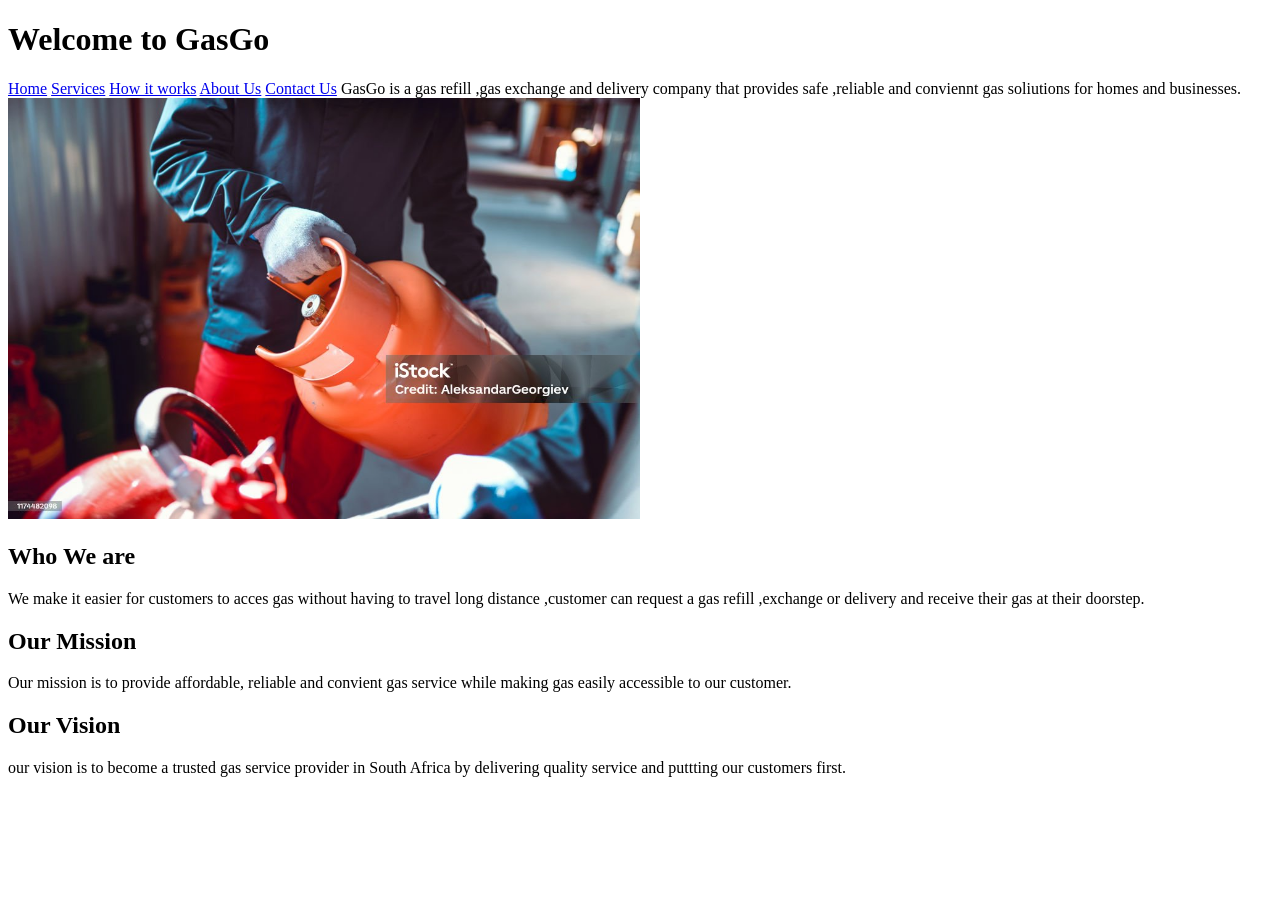
==== about us.html @ 85fe751d "Initial commit" ====
<!DOCTYPE html>
<html>
    <head>
        <title>About Us</title>
    </head>
    <h1>Welcome to GasGo</h1>
    <body>
        <a href="index.html">Home</a>
        <a href="services.html">Services</a>
        <a href="How it works.html">How it works</a>
        <a href="about us.html">About Us</a>
        <a href="contact us.html">Contact Us</a>
        <P1>GasGo is a gas refill ,gas exchange and 
            delivery company
            that provides safe ,reliable and conviennt gas soliutions
            for homes and businesses.
            <img src="images/picture 7 - Copy.jpg"width="50%"
        
        </P1>
        <h2>Who We are</h2>
        <p>We make it easier for customers to acces gas without
            having to travel long distance ,customer can request 
            a gas refill ,exchange or delivery and receive their gas 
            at their doorstep.
        </p>
        <h2>Our Mission</h2>
        <p>Our mission is to provide affordable, reliable and
            convient gas service while making gas 
            easily
            accessible to our customer.
        </p>
        <h2>Our Vision</h2>
        <p>our vision is to become a trusted gas service 
            provider
            in South Africa by delivering quality service 
            and 
            puttting our customers first.
        </p>
    </body>
</html>
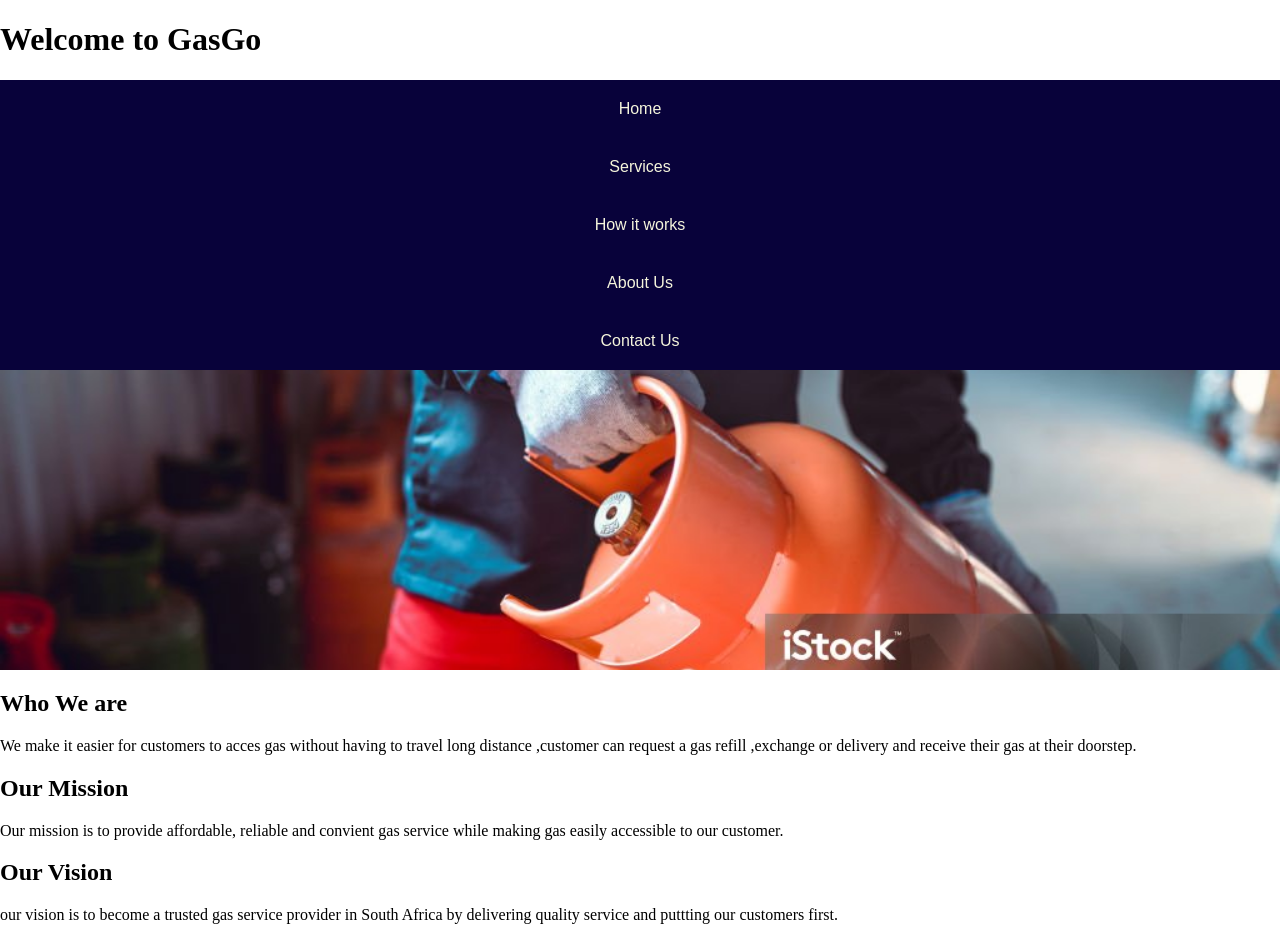
==== commit c87ae8da: "aaded CSS" ====
--- a/about us.html
+++ b/about us.html
@@ -2,19 +2,16 @@
 <html>
     <head>
         <title>About Us</title>
+        <link rel="stylesheet" href="css/theme.css">
     </head>
     <h1>Welcome to GasGo</h1>
     <body>
-        <a href="index.html">Home</a>
-        <a href="services.html">Services</a>
-        <a href="How it works.html">How it works</a>
-        <a href="about us.html">About Us</a>
-        <a href="contact us.html">Contact Us</a>
-        <P1>GasGo is a gas refill ,gas exchange and 
-            delivery company
-            that provides safe ,reliable and conviennt gas soliutions
-            for homes and businesses.
-            <img src="images/picture 7 - Copy.jpg"width="50%"
+         <a class="nav" href="index.html">Home</a>
+        <a class="nav" href="services.html">Services</a>
+        <a class="nav" href="How it works.html">How it works</a>
+        <a class="nav" href="about us.html">About Us</a>
+        <a class="nav" href="contact us.html">Contact Us</a>
+         <img src="images/picture 7 - Copy.jpg"width="20%"
         
         </P1>
         <h2>Who We are</h2>
--- a/css/theme.css
+++ b/css/theme.css
@@ -0,0 +1,51 @@
+.nav {
+    font-family: 'Gill Sans', 'Gill Sans MT', Calibri, 'Trebuchet MS', sans-serif;
+    background-color: rgb(8, 2, 58);
+    color: beige;
+    padding: 20px;
+    text-decoration: none;
+}
+
+.nav:hover{
+    background-color: rgb(245, 220, 234);
+
+}
+
+.nav {
+    display: flex;
+    justify-content: center;
+    gap: 25px;
+    padding: 15 px;
+}
+
+.nav {
+    text-decoration: none
+    color(srgb red green blue);
+
+}
+
+img {
+    display: block;
+    width: 100%;
+    height: 300px;
+    object-fit: cover;
+    margin: auto;
+}
+body{
+    margin: 0;
+}
+
+nav{
+    display: flex;
+    justify-content: center;
+    gap: 25px;
+    padding: 15px;
+    background-color: beige;
+
+}
+
+nav a {
+    text-decoration: none;
+    color: green;
+    font-weight: bold;
+}
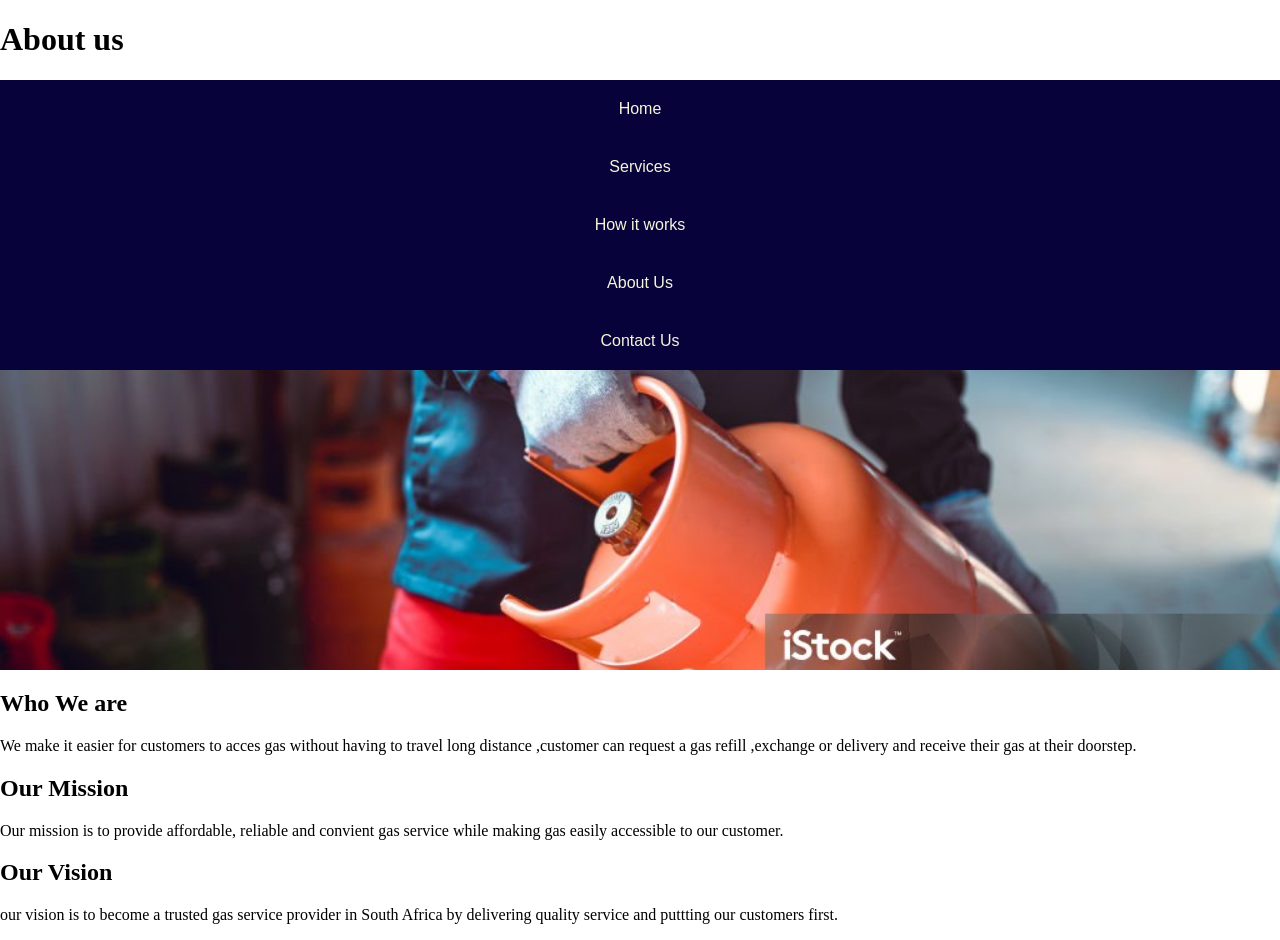
==== commit 8f53468c: "changes" ====
--- a/about us.html
+++ b/about us.html
@@ -4,14 +4,17 @@
         <title>About Us</title>
         <link rel="stylesheet" href="css/theme.css">
     </head>
-    <h1>Welcome to GasGo</h1>
+    <h1> About us </h1>
+
     <body>
          <a class="nav" href="index.html">Home</a>
         <a class="nav" href="services.html">Services</a>
         <a class="nav" href="How it works.html">How it works</a>
         <a class="nav" href="about us.html">About Us</a>
         <a class="nav" href="contact us.html">Contact Us</a>
-         <img src="images/picture 7 - Copy.jpg"width="20%"
+        <div>
+             <img src="images/picture 7 - Copy.jpg"width="20%"/>
+        </div>
         
         </P1>
         <h2>Who We are</h2>
--- a/css/theme.css
+++ b/css/theme.css
@@ -1,4 +1,4 @@
-.nav {
+   .nav {
     font-family: 'Gill Sans', 'Gill Sans MT', Calibri, 'Trebuchet MS', sans-serif;
     background-color: rgb(8, 2, 58);
     color: beige;
@@ -7,7 +7,7 @@
 }
 
 .nav:hover{
-    background-color: rgb(245, 220, 234);
+    background-color: transparent (245, 220, 234);
 
 }
 
@@ -35,17 +35,36 @@
     margin: 0;
 }
 
-nav{
+nav a {
     display: flex;
+    flex-direction: row;
     justify-content: center;
-    gap: 25px;
+    align-items: center;
+    flex-wrap: wrap;
+    gap: 0;
     padding: 15px;
     background-color: beige;
-
 }
-
+    
 nav a {
     text-decoration: none;
-    color: green;
+    color: black;
     font-weight: bold;
+    padding: 10px 20px;
+    border-right: 1px solid #cccccc;
 }
+#home-title {
+   color: black;
+   font-weight: bold;
+}
+nav a {
+    outline: none;
+    -webkit-tap-highlight-color: transparent;
+}
+nav a:focus,
+nav a:active,
+nav a:focus-visible {
+    background-color: transparent;
+    outline: none;
+    box -shadow: none;
+}
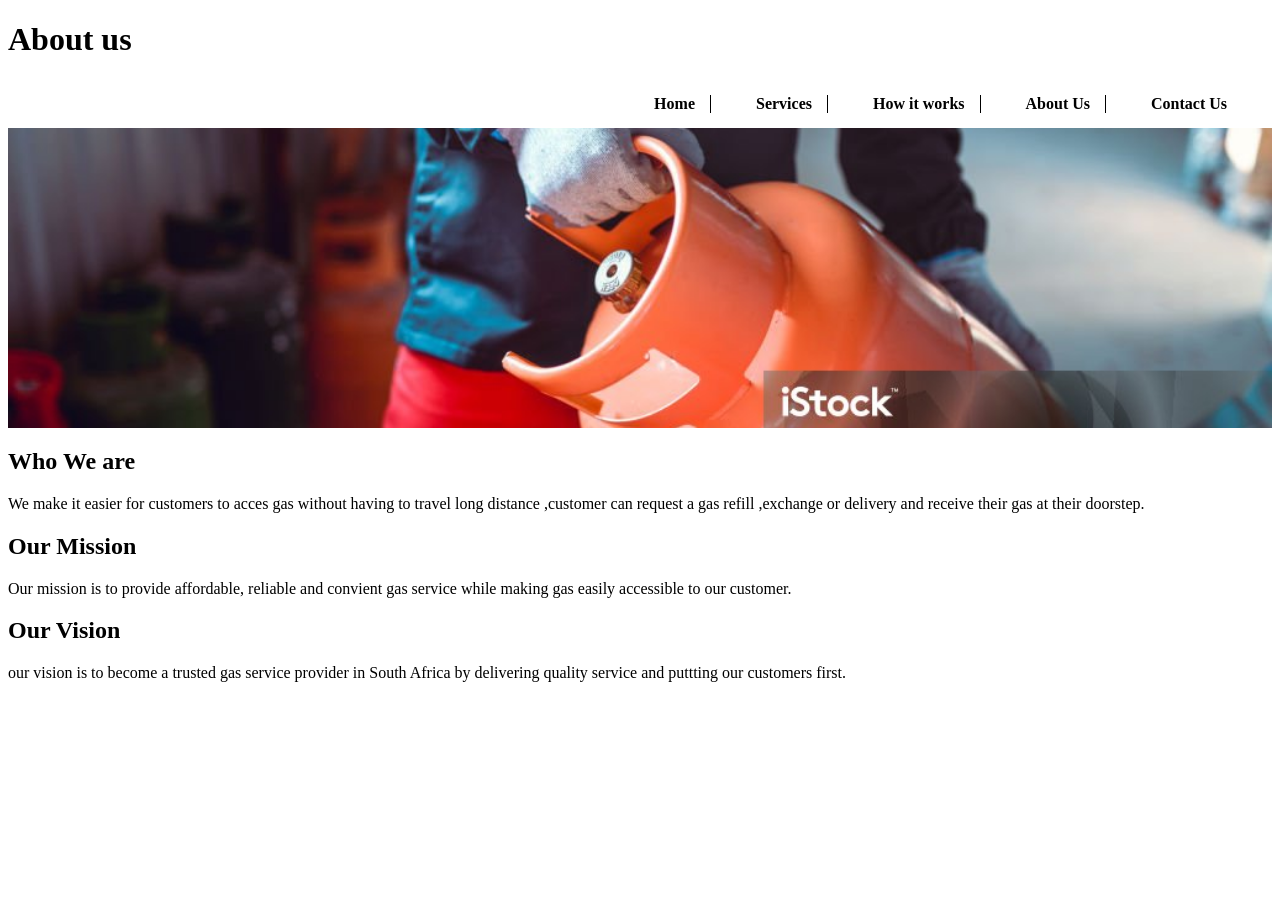
==== commit 5e9bec0d: "css updates" ====
--- a/about us.html
+++ b/about us.html
@@ -2,21 +2,19 @@
 <html>
     <head>
         <title>About Us</title>
-        <link rel="stylesheet" href="css/theme.css">
+        <link rel="stylesheet"href="css/theme.css">
     </head>
     <h1> About us </h1>
-
     <body>
-         <a class="nav" href="index.html">Home</a>
-        <a class="nav" href="services.html">Services</a>
-        <a class="nav" href="How it works.html">How it works</a>
-        <a class="nav" href="about us.html">About Us</a>
-        <a class="nav" href="contact us.html">Contact Us</a>
-        <div>
-             <img src="images/picture 7 - Copy.jpg"width="20%"/>
-        </div>
-        
-        </P1>
+         <div class="nav">
+        <a href="index.html">Home</a>
+        <a href="services.html">Services</a>
+        <a href="How it works.html">How it works</a> 
+        <a href="about us.html">About Us</a>
+        <a href="contact us.html">Contact Us</a>
+        </div> 
+        <img src="images/picture 7 - Copy.jpg"width ="50" />
+    
         <h2>Who We are</h2>
         <p>We make it easier for customers to acces gas without
             having to travel long distance ,customer can request 
--- a/css/theme.css
+++ b/css/theme.css
@@ -1,27 +1,19 @@
-   .nav {
-    font-family: 'Gill Sans', 'Gill Sans MT', Calibri, 'Trebuchet MS', sans-serif;
-    background-color: rgb(8, 2, 58);
-    color: beige;
-    padding: 20px;
-    text-decoration: none;
-}
+ .nav {
+    display: flex;
+    justify-content: flex-end;
+    align-items: center;
+    gap: 30px;
+    padding: 15px 30px;
+ }
 
+ .nav a {
+text-decoration: none;
+color: black;
+font-size: 16px;
+font-weight:bold ;
+ }
 .nav:hover{
-    background-color: transparent (245, 220, 234);
-
-}
-
-.nav {
-    display: flex;
-    justify-content: center;
-    gap: 25px;
-    padding: 15 px;
-}
-
-.nav {
-    text-decoration: none
-    color(srgb red green blue);
-
+    background-color:  transparent (245, 220, 234);
 }
 
 img {
@@ -29,42 +21,11 @@
     width: 100%;
     height: 300px;
     object-fit: cover;
-    margin: auto;
 }
-body{
-    margin: 0;
+.nav a {
+    padding: 0 15px;
+    border-right: 1px solid black;
 }
-
-nav a {
-    display: flex;
-    flex-direction: row;
-    justify-content: center;
-    align-items: center;
-    flex-wrap: wrap;
-    gap: 0;
-    padding: 15px;
-    background-color: beige;
-}
-    
-nav a {
-    text-decoration: none;
-    color: black;
-    font-weight: bold;
-    padding: 10px 20px;
-    border-right: 1px solid #cccccc;
-}
-#home-title {
-   color: black;
-   font-weight: bold;
-}
-nav a {
-    outline: none;
-    -webkit-tap-highlight-color: transparent;
-}
-nav a:focus,
-nav a:active,
-nav a:focus-visible {
-    background-color: transparent;
-    outline: none;
-    box -shadow: none;
+.nav a:last-child {
+    border-right: none;
 }
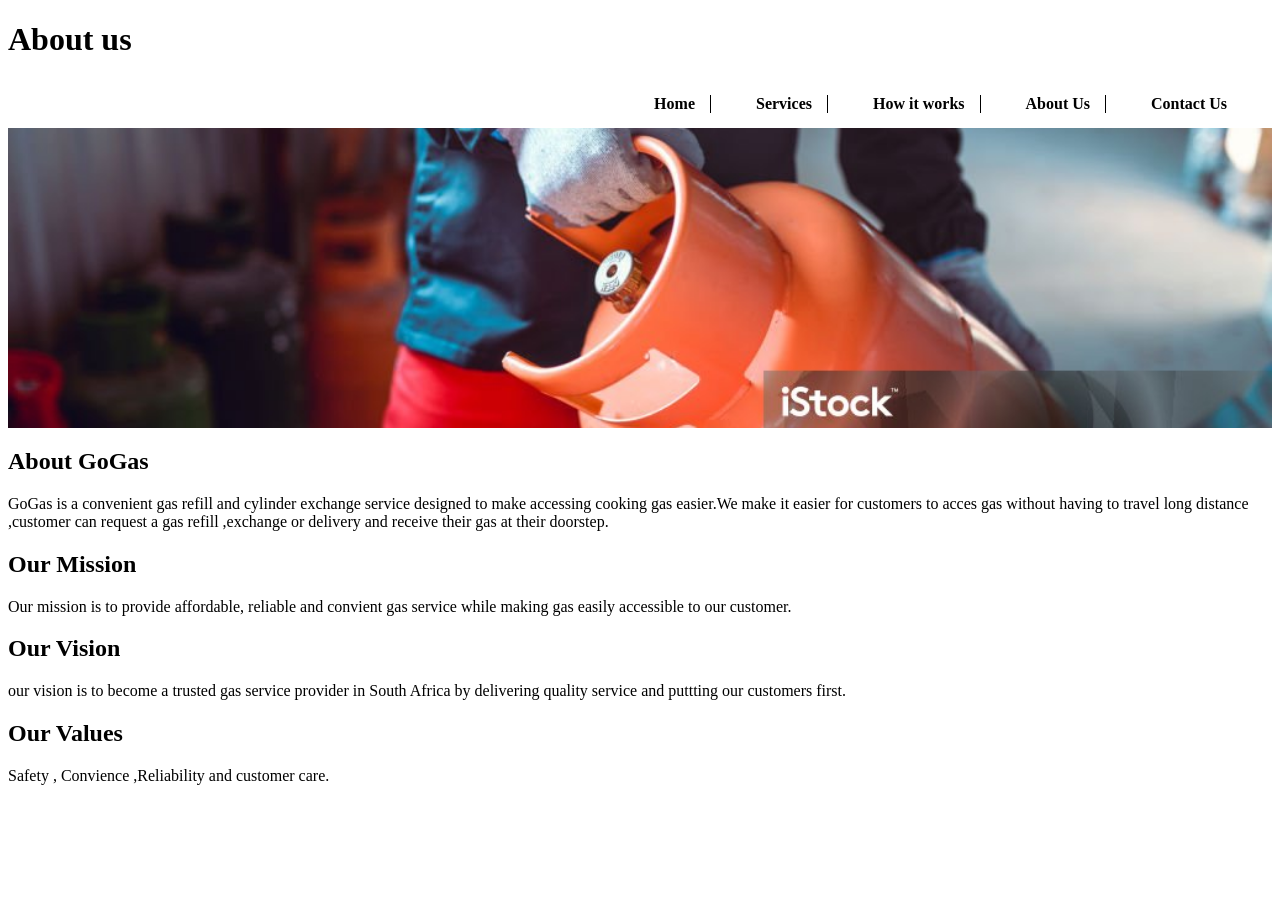
==== commit 3c8e45b4: "website update" ====
--- a/about us.html
+++ b/about us.html
@@ -6,17 +6,17 @@
     </head>
     <h1> About us </h1>
     <body>
-         <div class="nav">
+        <div class="nav">
         <a href="index.html">Home</a>
         <a href="services.html">Services</a>
-        <a href="How it works.html">How it works</a> 
+        <a href="Howitworks.html">How it works</a> 
         <a href="about us.html">About Us</a>
         <a href="contact us.html">Contact Us</a>
         </div> 
         <img src="images/picture 7 - Copy.jpg"width ="50" />
-    
-        <h2>Who We are</h2>
-        <p>We make it easier for customers to acces gas without
+
+            <h2>About GoGas</h2>
+        <p>GoGas is a convenient gas refill and cylinder exchange service designed to make accessing cooking gas easier.We make it easier for customers to acces gas without
             having to travel long distance ,customer can request 
             a gas refill ,exchange or delivery and receive their gas 
             at their doorstep.
@@ -27,6 +27,7 @@
             easily
             accessible to our customer.
         </p>
+
         <h2>Our Vision</h2>
         <p>our vision is to become a trusted gas service 
             provider
@@ -34,6 +35,10 @@
             and 
             puttting our customers first.
         </p>
+        <h2>Our Values</h2>
+        <p>Safety , Convience ,Reliability and customer care.
+        </p>
+        
     </body>
 </html>
    
--- a/css/theme.css
+++ b/css/theme.css
@@ -28,4 +28,118 @@
 }
 .nav a:last-child {
     border-right: none;
+}
+
+.services-section {
+    text-align: center;
+    padding: 30px;
+}
+.services-section h1 {
+    color: green;
+    font-weight: bold;
+}
+.service-container {
+    display: grid;
+    grid-template-columns: repeat(3, 1fr);
+    gap: 25px;
+    width: 70%;
+    margin-top: 30px auto;
+}
+.service-card {
+    background-color: #f5f0e5;
+    padding: 15px;
+    border-radius: 10px;
+    width: auto;
+    box-sizing: border-box;
+    min-height: 180px;
+}
+.service-card button {
+    background-color: green;
+    color: white;
+    border: none;
+    padding: 12px 20px;
+    cursor: pointer;
+    border-radius: 5px;
+}
+.service-card button:hover {
+    background-color: darkgreen;
+}
+.how.section {
+    text-align: center;
+    padding: 50px 20px;
+}
+.how.section h1 {
+    color:#356b3f;
+    font-size: 32px;
+    font-weight: bold;
+}
+.how-intro {
+    font-size: 17px;
+    margin: 15px auto 35px;
+}
+.step-container{
+    display: grid;
+    grid-template-columns: repeat(41fr);
+    gap: 20px;
+    width: 90%;
+    margin: 0 auto;
+}
+.step-card h2 {
+    color: #356b3f;
+    font-size: 30px;
+}
+.step-card h3 {
+    color: #356b3f;
+    font-size: 19px;
+}
+.step-card {
+    color: #333;
+    line-height: 1.6;
+}
+@media (max-width: 768px) {
+    .step-container grid-template-columns:2, 1fr;
+}
+.delivery-area {
+    text-align: center;
+    padding: 40px 20px;
+}
+.delivery-area h2 {
+    color: #356b3f;
+    font-size: 28px;
+}
+.area-container {
+    display: grid;
+    grid-template-columns: repeat(3, 1fr);
+    gap: 20px;
+    width: 85%;
+    margin: 30px auto;
+}
+.area-card {
+    background-color: #f5f0e5;
+    padding: 20px;
+    border-radius: 10px;
+    color: #356b3f;
+    font-weight: bold;
+}
+@media (max-width: 600px) {
+    .area-container {
+        grid-template-columns: repeat(2, 1fr);
+    }
+}
+.accordion-questions {
+    width: 100%;
+    padding: 15px;
+    background:  #2e7d32;
+    color: white;
+    text-align: left;
+    cursor: pointer;
+    font-size: 16px;
+}
+.accordion-answer {
+    display: none;
+    padding: 15px;
+    background: beige;
+}
+.accordion-item.active .accordion-answer {
+    display: block;
 }
